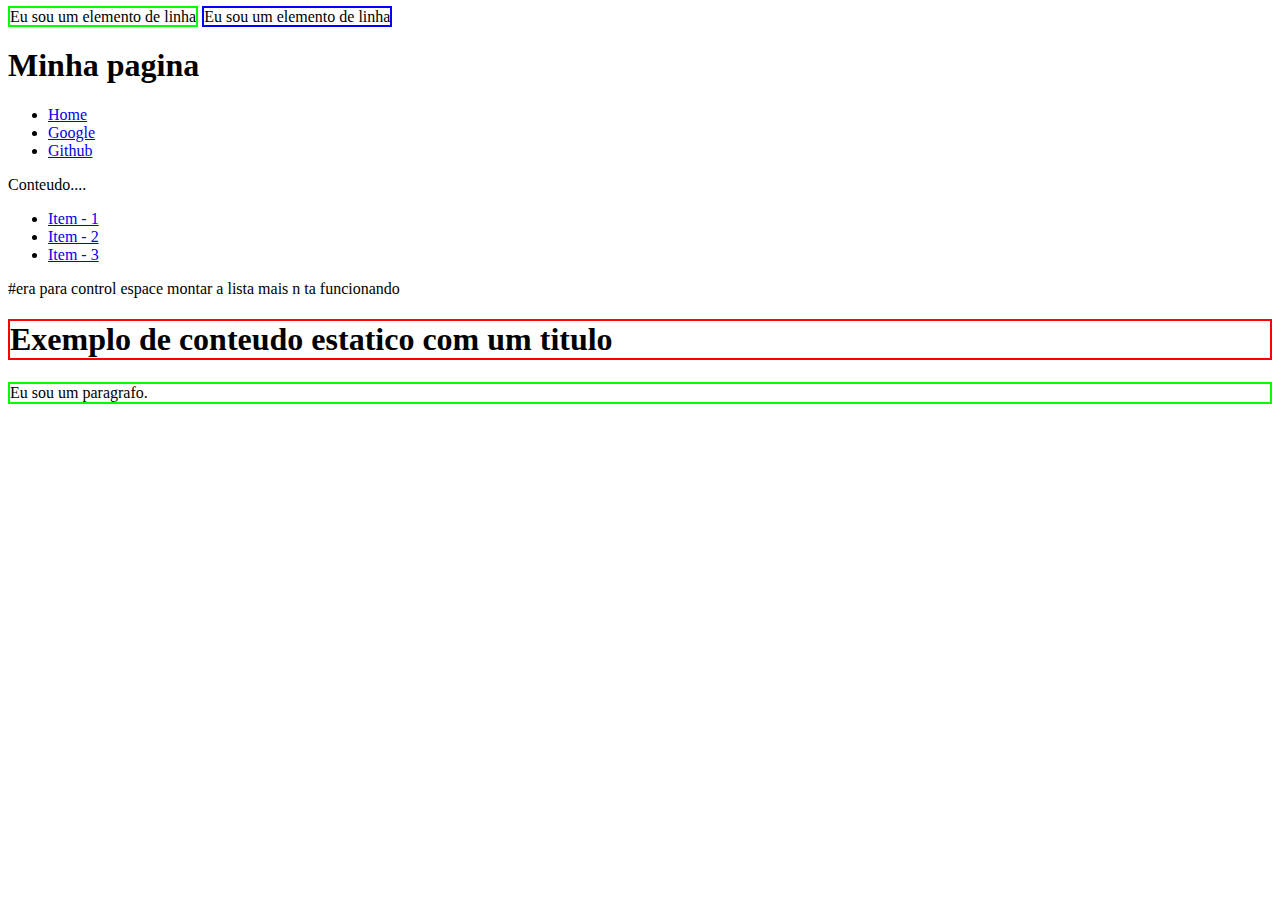
==== index.html @ d86a4cf6 "finally" ====
<!DOCTYPE html>
<html>
  <head>
    <meta charset="UTF-8/" />
    <meta neam="viewport" content="width:device-width, initial-scale=1.0" />
    <title>Exemplo</title>
  </head>
  <body>
    <span style="border: solid 2px #00ff00">Eu sou um elemento de linha</span>
    <span style="border: solid 2px #0000ff">Eu sou um elemento de linha</span>
    <div class="container">
      <header class="cabecalho">
        <h1 style="text-alig: center">Minha pagina</h1>
        <nav>
          <ul>
            <li><a href="https://www.fiap.com.br" target="_blank">Home</a></li>
            <li><a href="https://www.google.com" target="_blank">Google</a></li>
            <li><a href="https://www.github.com" target="_blank">Github</a></li>
          </ul>
        </nav>
      </header>

      <section id="conteudo-principal">
        <p>Conteudo....</p>
      </section>
      <footer class="rodape">
        <nav>
          <ul>
            <li><a href="#">Item - 1</a></li>
            <li><a href="#">Item - 2</a></li>
            <li><a href="#">Item - 3</a></li>
          </ul>
        </nav>
        #era para control espace montar a lista mais n ta funcionando
      </footer>
    </div>

    <h1 style="border: solid 2px #ff0000">
      Exemplo de conteudo estatico com um titulo
    </h1>
    <p style="border: solid 2px #00ff00">Eu sou um paragrafo.</p>
  </body>
</html>
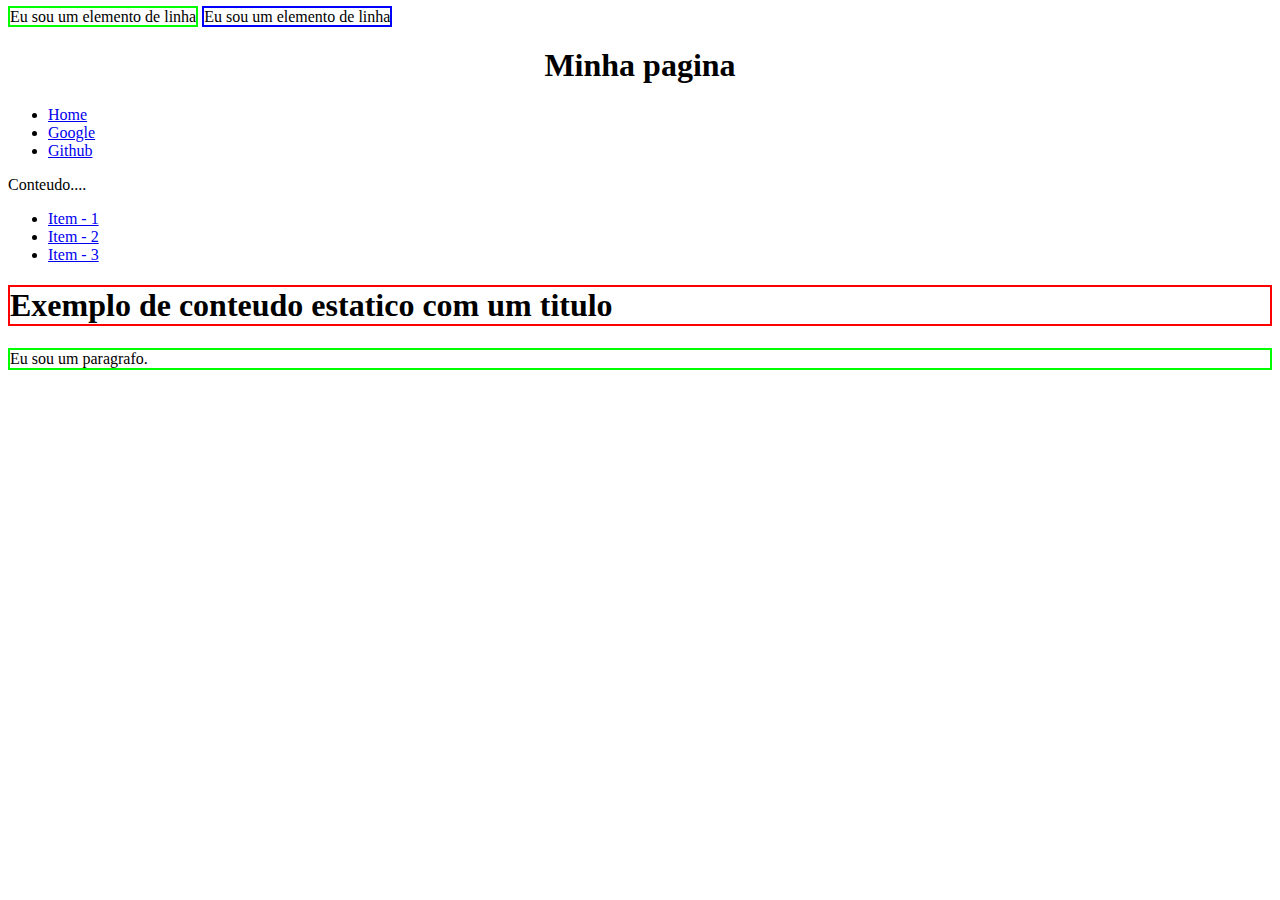
==== commit fb811dbd: "fixed" ====
--- a/index.html
+++ b/index.html
@@ -10,7 +10,7 @@
     <span style="border: solid 2px #0000ff">Eu sou um elemento de linha</span>
     <div class="container">
       <header class="cabecalho">
-        <h1 style="text-alig: center">Minha pagina</h1>
+        <h1 style="text-align: center">Minha pagina</h1>
         <nav>
           <ul>
             <li><a href="https://www.fiap.com.br" target="_blank">Home</a></li>
@@ -31,7 +31,6 @@
             <li><a href="#">Item - 3</a></li>
           </ul>
         </nav>
-        #era para control espace montar a lista mais n ta funcionando
       </footer>
     </div>
 
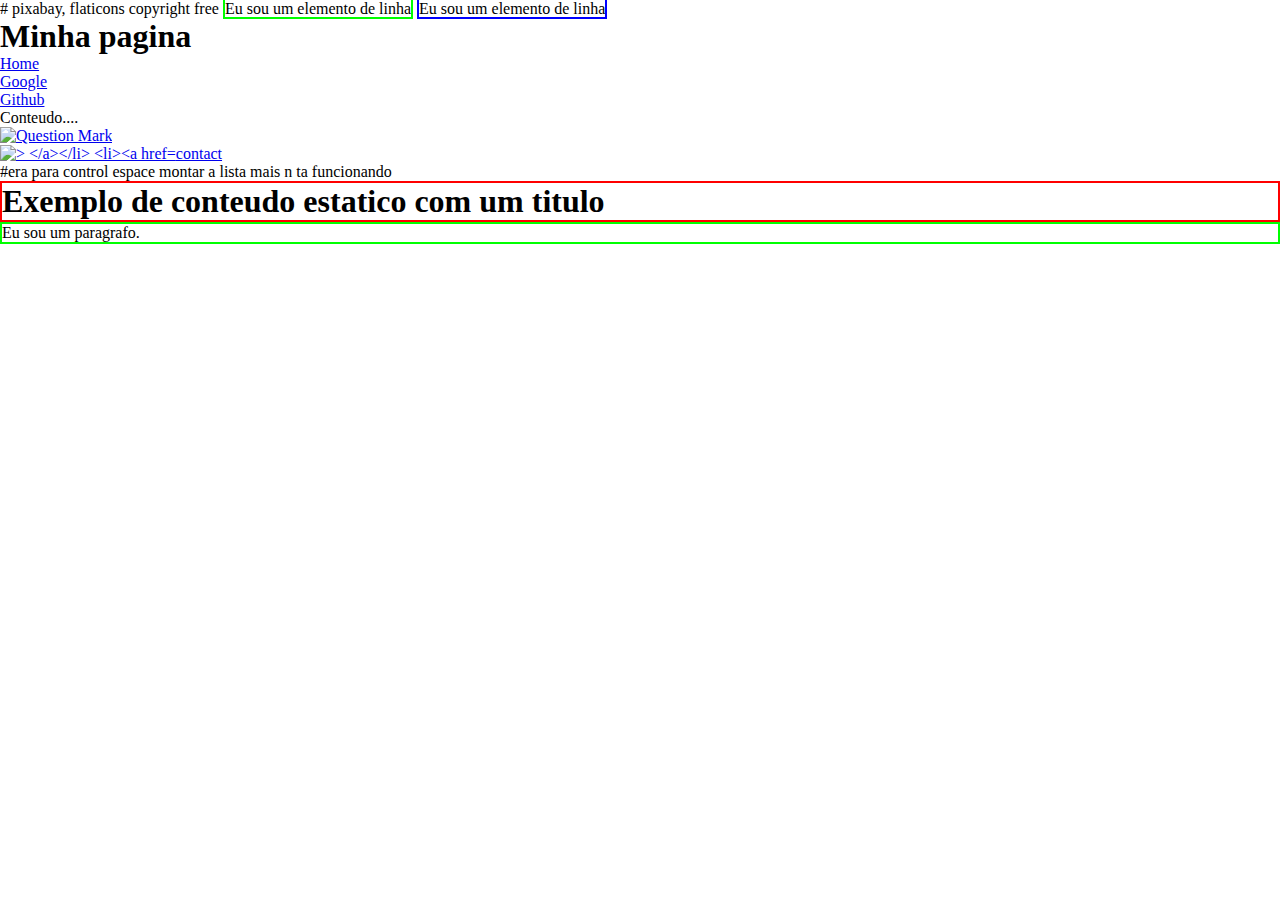
==== commit cd500a42: "esqueci de salvar" ====
--- a/index.html
+++ b/index.html
@@ -1,16 +1,28 @@
+# pixabay, flaticons copyright free
 <!DOCTYPE html>
 <html>
   <head>
     <meta charset="UTF-8/" />
     <meta neam="viewport" content="width:device-width, initial-scale=1.0" />
     <title>Exemplo</title>
+
+    <style>
+    *{ margin :0;
+      padding :0;
+      box-sizing : border-box;
+      }
+    </style>
+
+
+
+
   </head>
   <body>
     <span style="border: solid 2px #00ff00">Eu sou um elemento de linha</span>
     <span style="border: solid 2px #0000ff">Eu sou um elemento de linha</span>
     <div class="container">
       <header class="cabecalho">
-        <h1 style="text-align: center">Minha pagina</h1>
+        <h1 style="text-alig: center">Minha pagina</h1>
         <nav>
           <ul>
             <li><a href="https://www.fiap.com.br" target="_blank">Home</a></li>
@@ -26,11 +38,12 @@
       <footer class="rodape">
         <nav>
           <ul>
-            <li><a href="#">Item - 1</a></li>
-            <li><a href="#">Item - 2</a></li>
-            <li><a href="#">Item - 3</a></li>
+            <li><a href="./paginas/help.html"><img src ="./img/questionMark.png" alt="Question Mark" width=""> </a></li>
+            <li><a href="./paginas/about.html"><img src ="" alt="> </a></li>
+            <li><a href="#contact">contact </a></li>
           </ul>
         </nav>
+        #era para control espace montar a lista mais n ta funcionando
       </footer>
     </div>
 
@@ -40,3 +53,4 @@
     <p style="border: solid 2px #00ff00">Eu sou um paragrafo.</p>
   </body>
 </html>
+
